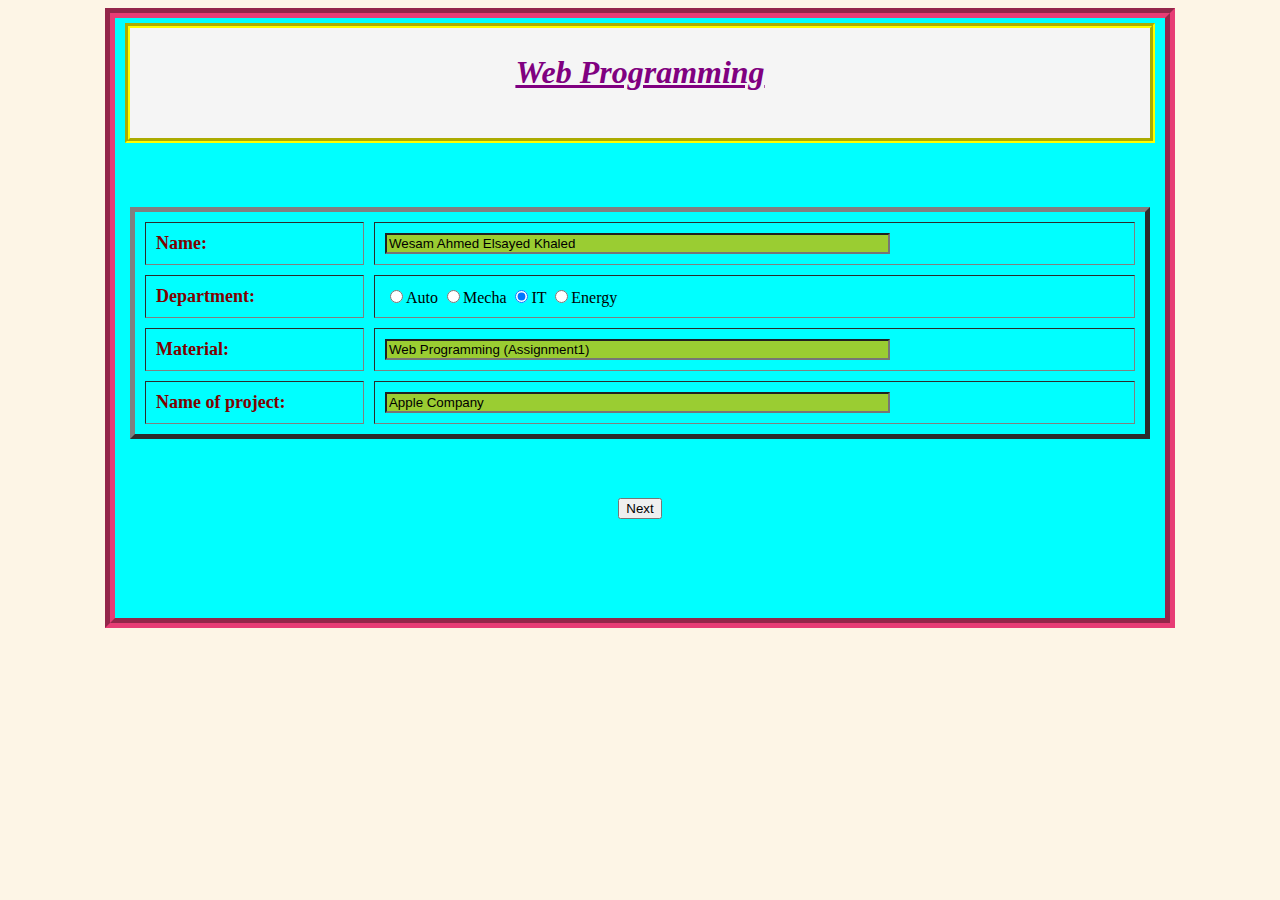
==== introduction.html @ 7111626f "apple Company" ====
<!DOCTYPE html>
<head>
    <title>Mac</title>
    <link href="styles.css" rel="stylesheet"/>
</head>
<body bgcolor="oldlace">
    <div class="border1">
    <div class="h1">
    <h1 >Web Programming</h1>
    </div>
    <br/><br/><br/>
    <div>
    <table cellspacing="10" cellpadding="10" border="5" width="1000" > 
       
        <tr>
            <td class="td">Name:</td>
            <td><input type="text" size="60" name="text" value="Wesam Ahmed Elsayed Khaled" maxlength="30"/></td>
        </tr>
        <tr>
            <td class="td">Department:</td>
            <td><input type="radio" name="Department" value="Department" />Auto
            <input type="radio"  name="Department" value="Department" />Mecha
            <input type="radio"  name="Department" value="Department" checked="checked"/>IT
            <input type="radio"  name="Department" value="Department" />Energy</td>
        </tr>
        <tr>
            <td class="td">Material:</td>
            <td><input type="text" size="60" name="text" value="Web Programming (Assignment1)" maxlength="30"/></td>
        </tr>
        <tr>
            <td class="td">Name of project:</td>
            <td><input type="text" size="60" name="text" value="Apple Company" maxlength="30"/></td>
        </tr>
        
    </table>
</div>
<br/><br/><br/>

<div align="center">
    
    <a href="appleCompany.html"><input type="button" value="Next"  /></a>
</div>
</div>
---- styles.css ----
#border{
    border:5px groove red;
    width:1050px;
    height:1070px;
    background-image: url(https://encrypted-tbn0.gstatic.com/images?q=tbn:ANd9GcTKV9O8KbxG-UMBj0S7ioVm4pycUJr1SqnEBg&usqp=CAU);
    border-image-width: 1000px;
    margin:5px auto;
    
    

}
img{
    width:1000px;
    height:200px;
    margin: 5px auto;
    border-radius: 20% ;
    padding-bottom:5px;
    margin:5px auto;
    
    cursor:pointer;
}
img:hover{
    background-color:olive;
    opacity: .5;
}

.img{
    width:1010px;
    height:210px;
    
    border:5px groove pink;
    padding:5px;
    padding-left:10px;
    border-radius: 20%;
    margin: 5px auto;
    background-color:oldlace;
} 
img:active{
    opacity: .8;
    width: 300px;
    height: 300px;
}

h2{
    
  
    text-decoration: underline;
    font-weight: bold;
    font-family: Helvetica;
    color: green
}
.border1{
    border:10px groove rgb(231, 60, 117);
    width:1050px;
    height:600px;
    background-color: cyan;
    margin:5px auto;
}
h1{
    text-align: center;
    font-weight: bold;
    font-family: Georgia, 'Times New Roman', Times, serif;
    font-style: italic;
    color:purple;
    text-decoration: underline;
}
.h1{
    border:5px groove yellow;
    background-color:whitesmoke;
    width:1010px;
    height:100px;
    margin: 5px auto;
    padding:5px;
    padding-right:5px;
    padding-left:5px;
}
.td{
    font-weight: bold;
    font-family: Georgia, 'Times New Roman', Times, serif;
    color:maroon;
    font-size: large;
}
input[type="text"]{
   background-color: yellowgreen;


}
table{
    margin:5px auto;
    width:1020px;

}
#h2{
    position: absolute;
}
h3{
    text-align: center;
    font-weight: bold;
    font-family: Georgia, 'Times New Roman', Times, serif;
    font-style: italic;
    color:purple;
    text-decoration: underline;
}
span{
    font-family: Verdana, Geneva, Tahoma, sans-serif;
    font-size: large;
    font-weight: bold;
    text-decoration: underline;
    color:red;
}
p{
    font-family: Verdana, Geneva, Tahoma, sans-serif;
    font-size: medium;
    font-weight: bold;
    color:darkred
}
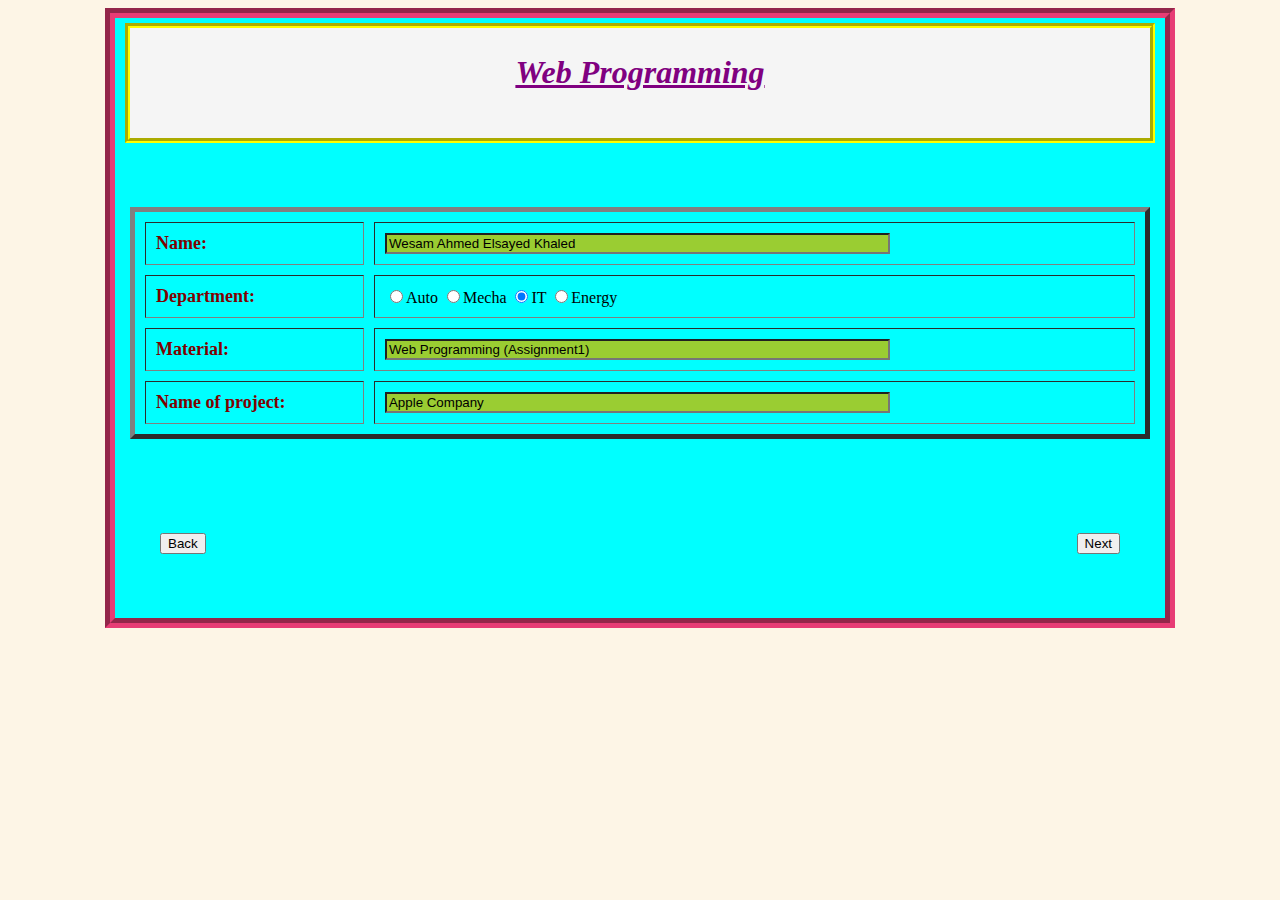
==== commit 581bfe93: "apple Company" ====
--- a/introduction.html
+++ b/introduction.html
@@ -38,7 +38,15 @@
 
 <div align="center">
     
-    <a href="appleCompany.html"><input type="button" value="Next"  /></a>
+    
+    <table cellpadding="20" cellspacing="10" >
+        <tr>
+   <td> <a href="index.html"><input type="button" value="Back" /></a></td>
+
+   <td align="right"> <a href="appleCompany.html"><input type="button" value="Next"  /></a></td>
+</tr>
+</table>
+    
 </div>
 </div>
 
